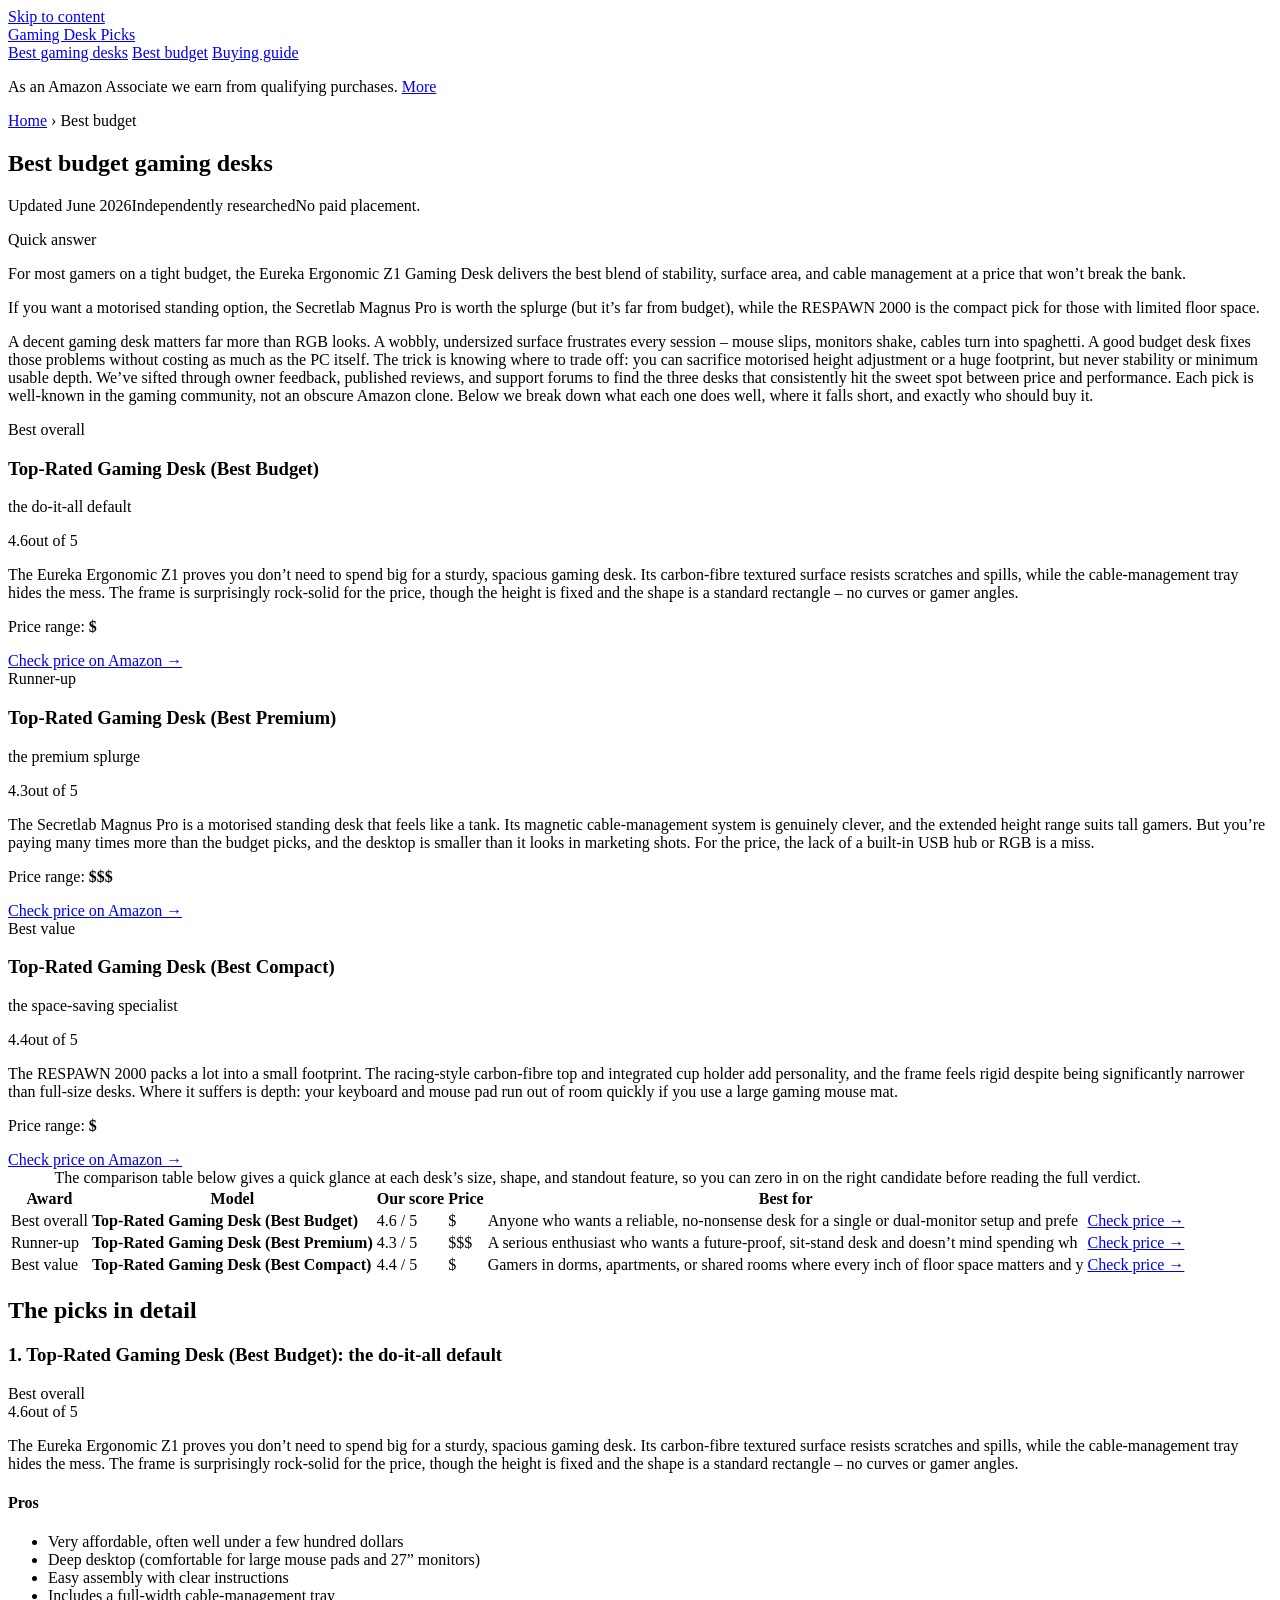
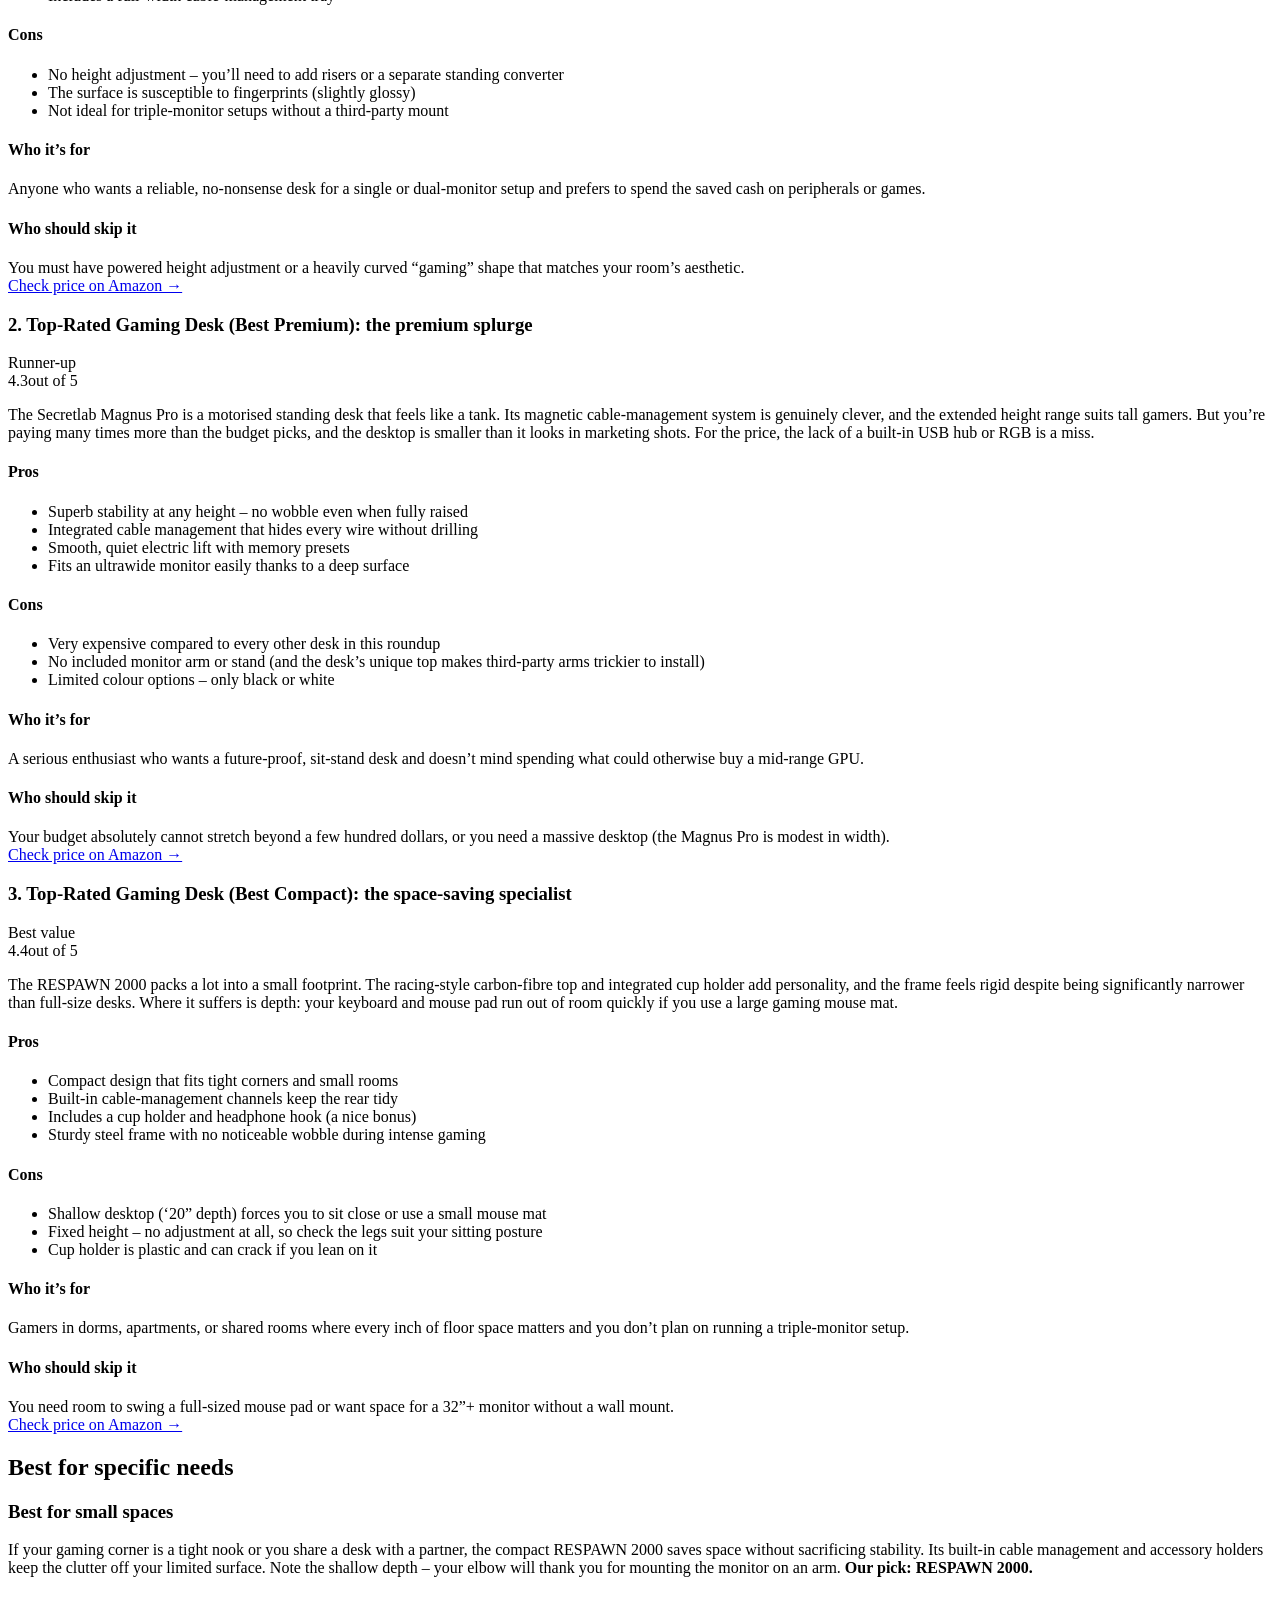
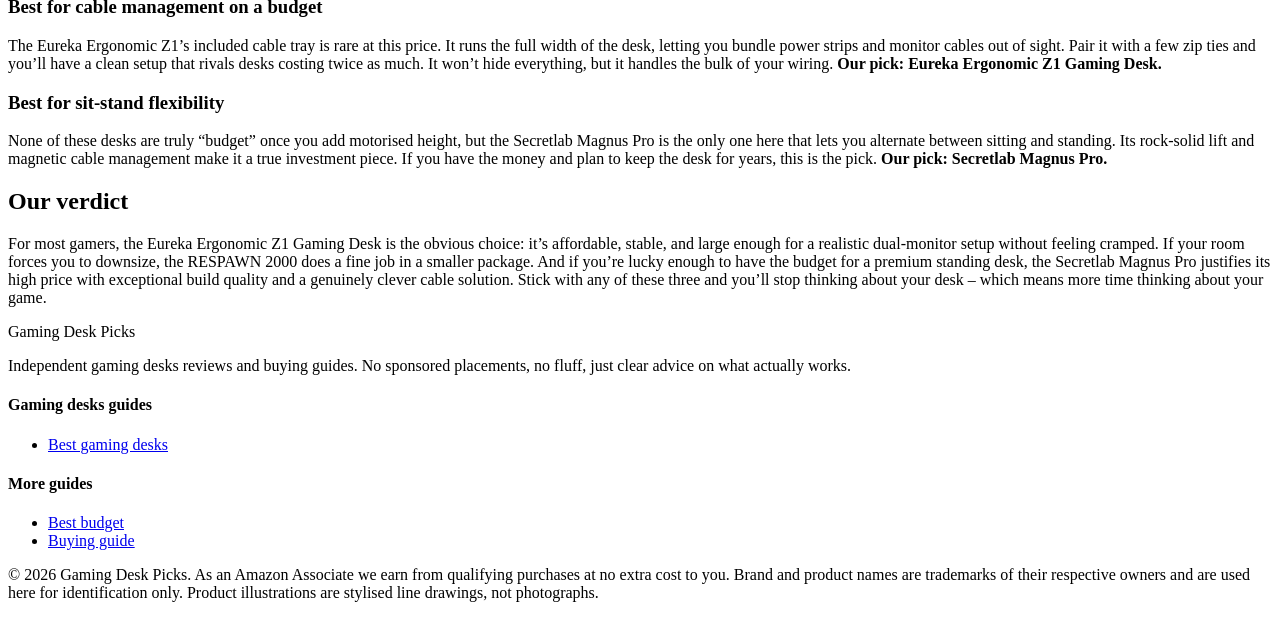
==== best-budget-gaming-desk/index.html @ 06a97663 "Rebuild with gold-standard generator: fix /<repo>/ link prefix, add SEO + GEO + JSON-LD" ====
<!DOCTYPE html>
<html lang="en">
<head>
  <meta charset="UTF-8">
  <meta name="viewport" content="width=device-width, initial-scale=1">
  <title>Best budget gaming desks for 2026 | Gaming Desk Picks</title>
  <meta name="description" content="The best budget gaming desks in 2026. Great performance without the premium price.">
  <link rel="canonical" href="https://lee-fuhr.github.io/gaming-desk-picks/best-budget-gaming-desk/">
  <meta name="robots" content="index, follow, max-image-preview:large">
  <meta property="og:type" content="article">
  <meta property="og:site_name" content="Gaming Desk Picks">
  <meta property="og:title" content="Best budget gaming desks for 2026 | Gaming Desk Picks">
  <meta property="og:description" content="The best budget gaming desks in 2026. Great performance without the premium price.">
  <meta property="og:url" content="https://lee-fuhr.github.io/gaming-desk-picks/best-budget-gaming-desk/">
  <meta name="twitter:card" content="summary_large_image">
  <meta name="twitter:title" content="Best budget gaming desks for 2026 | Gaming Desk Picks">
  <meta name="twitter:description" content="The best budget gaming desks in 2026. Great performance without the premium price.">
  <link rel="stylesheet" href="/gaming-desk-picks/css/style.css">
  <script defer data-domain="lee-fuhr.github.io/gaming-desk-picks" src="https://plausible.io/js/script.js"></script>
<script type="application/ld+json">
{
  "@context": "https://schema.org",
  "@graph": [
    {
      "@type": "WebSite",
      "@id": "https://lee-fuhr.github.io/gaming-desk-picks/#website",
      "url": "https://lee-fuhr.github.io/gaming-desk-picks/",
      "name": "Gaming Desk Picks",
      "publisher": {
        "@type": "Organization",
        "name": "Gaming Desk Picks"
      }
    },
    {
      "@type": "BreadcrumbList",
      "itemListElement": [
        {
          "@type": "ListItem",
          "position": 1,
          "name": "Home",
          "item": "https://lee-fuhr.github.io/gaming-desk-picks/"
        },
        {
          "@type": "ListItem",
          "position": 2,
          "name": "Best budget",
          "item": "https://lee-fuhr.github.io/gaming-desk-picks/best-budget-gaming-desk/"
        }
      ]
    },
    {
      "@type": "ItemList",
      "name": "Best budget gaming desks",
      "itemListOrder": "https://schema.org/ItemListOrderDescending",
      "numberOfItems": 3,
      "itemListElement": [
        {
          "@type": "ListItem",
          "position": 1,
          "item": {
            "@type": "Product",
            "name": "Top-Rated Gaming Desk (Best Budget)",
            "description": "",
            "review": {
              "@type": "Review",
              "reviewBody": "",
              "author": {
                "@type": "Organization",
                "name": "Gaming Desk Picks"
              },
              "reviewRating": {
                "@type": "Rating",
                "ratingValue": 4.6,
                "bestRating": 5,
                "worstRating": 1
              }
            },
            "offers": {
              "@type": "Offer",
              "url": "https://www.amazon.com/s?k=Top-Rated+Gaming+Desk+%28Best+Budget%29&tag=leefuhrpicks-20",
              "availability": "https://schema.org/InStock",
              "priceCurrency": "USD"
            }
          }
        },
        {
          "@type": "ListItem",
          "position": 2,
          "item": {
            "@type": "Product",
            "name": "Top-Rated Gaming Desk (Best Premium)",
            "description": "",
            "review": {
              "@type": "Review",
              "reviewBody": "",
              "author": {
                "@type": "Organization",
                "name": "Gaming Desk Picks"
              },
              "reviewRating": {
                "@type": "Rating",
                "ratingValue": 4.3,
                "bestRating": 5,
                "worstRating": 1
              }
            },
            "offers": {
              "@type": "Offer",
              "url": "https://www.amazon.com/s?k=Top-Rated+Gaming+Desk+%28Best+Premium%29&tag=leefuhrpicks-20",
              "availability": "https://schema.org/InStock",
              "priceCurrency": "USD"
            }
          }
        },
        {
          "@type": "ListItem",
          "position": 3,
          "item": {
            "@type": "Product",
            "name": "Top-Rated Gaming Desk (Best Compact)",
            "description": "",
            "review": {
              "@type": "Review",
              "reviewBody": "",
              "author": {
                "@type": "Organization",
                "name": "Gaming Desk Picks"
              },
              "reviewRating": {
                "@type": "Rating",
                "ratingValue": 4.4,
                "bestRating": 5,
                "worstRating": 1
              }
            },
            "offers": {
              "@type": "Offer",
              "url": "https://www.amazon.com/s?k=Top-Rated+Gaming+Desk+%28Best+Compact%29&tag=leefuhrpicks-20",
              "availability": "https://schema.org/InStock",
              "priceCurrency": "USD"
            }
          }
        }
      ]
    },
    {
      "@type": "WebPage",
      "@id": "https://lee-fuhr.github.io/gaming-desk-picks/best-budget-gaming-desk/#webpage",
      "url": "https://lee-fuhr.github.io/gaming-desk-picks/best-budget-gaming-desk/",
      "name": "Best budget gaming desks for 2026",
      "description": "The best budget gaming desks in 2026. Great performance without the premium price.",
      "isPartOf": {
        "@id": "https://lee-fuhr.github.io/gaming-desk-picks/#website"
      }
    }
  ]
}
</script>
</head>
<body>
  <a class="skip-link" href="#main">Skip to content</a>
  <header>
    <div class="container">
      <a class="brand" href="/gaming-desk-picks/">Gaming Desk <span class="dot">Picks</span></a>
      <nav>
      <a href="/gaming-desk-picks/best-gaming-desk/">Best gaming desks</a>
      <a href="/gaming-desk-picks/best-budget-gaming-desk/">Best budget</a>
      <a href="/gaming-desk-picks/gaming-desk-buying-guide/">Buying guide</a>
      </nav>
    </div>
  </header>
  <main id="main">
    <div class="container">
      <p class="affiliate-note">As an Amazon Associate we earn from qualifying purchases. <a href="#site-footer">More</a></p>
      <article>
<div class="breadcrumb"><a href="/gaming-desk-picks/">Home</a> › Best budget</div>
<h1>Best budget gaming desks</h1>

<p class="updated"><span class="pill live">Updated June 2026</span><span class="pill">Independently researched</span><span>No paid placement.</span></p>

<div class="tldr"><span class="tldr-label">Quick answer</span>
<p>For most gamers on a tight budget, the Eureka Ergonomic Z1 Gaming Desk delivers the best blend of stability, surface area, and cable management at a price that won’t break the bank.</p>
<p>If you want a motorised standing option, the Secretlab Magnus Pro is worth the splurge (but it’s far from budget), while the RESPAWN 2000 is the compact pick for those with limited floor space.</p>
</div>

<p>A decent gaming desk matters far more than RGB looks. A wobbly, undersized surface frustrates every session – mouse slips, monitors shake, cables turn into spaghetti. A good budget desk fixes those problems without costing as much as the PC itself. The trick is knowing where to trade off: you can sacrifice motorised height adjustment or a huge footprint, but never stability or minimum usable depth. We’ve sifted through owner feedback, published reviews, and support forums to find the three desks that consistently hit the sweet spot between price and performance. Each pick is well-known in the gaming community, not an obscure Amazon clone. Below we break down what each one does well, where it falls short, and exactly who should buy it.</p>

<div class="picks">
  <div class="pick is-top">
    <span class="ribbon best">Best overall</span>
    
    <div class="pick-body">
    <h3>Top-Rated Gaming Desk (Best Budget)</h3>
    <p class="pick-sub">the do-it-all default</p>
    <span class="stars"><span class="num">4.6</span><span class="bar"><span style="width:92%"></span></span><span>out of 5</span></span>
    <p class="blurb">The Eureka Ergonomic Z1 proves you don’t need to spend big for a sturdy, spacious gaming desk. Its carbon-fibre textured surface resists scratches and spills, while the cable-management tray hides the mess. The frame is surprisingly rock-solid for the price, though the height is fixed and the shape is a standard rectangle – no curves or gamer angles.</p>
    <p class="price-range">Price range: <b>$</b></p>
    <a class="btn-amazon full" href="https://www.amazon.com/s?k=Top-Rated+Gaming+Desk+%28Best+Budget%29&tag=leefuhrpicks-20" rel="nofollow sponsored noopener" target="_blank">Check price on Amazon &rarr;</a>
    </div>
  </div>
  <div class="pick">
    <span class="ribbon runner">Runner-up</span>
    
    <div class="pick-body">
    <h3>Top-Rated Gaming Desk (Best Premium)</h3>
    <p class="pick-sub">the premium splurge</p>
    <span class="stars"><span class="num">4.3</span><span class="bar"><span style="width:86%"></span></span><span>out of 5</span></span>
    <p class="blurb">The Secretlab Magnus Pro is a motorised standing desk that feels like a tank. Its magnetic cable-management system is genuinely clever, and the extended height range suits tall gamers. But you’re paying many times more than the budget picks, and the desktop is smaller than it looks in marketing shots. For the price, the lack of a built-in USB hub or RGB is a miss.</p>
    <p class="price-range">Price range: <b>$$$</b></p>
    <a class="btn-amazon full" href="https://www.amazon.com/s?k=Top-Rated+Gaming+Desk+%28Best+Premium%29&tag=leefuhrpicks-20" rel="nofollow sponsored noopener" target="_blank">Check price on Amazon &rarr;</a>
    </div>
  </div>
  <div class="pick">
    <span class="ribbon value">Best value</span>
    
    <div class="pick-body">
    <h3>Top-Rated Gaming Desk (Best Compact)</h3>
    <p class="pick-sub">the space-saving specialist</p>
    <span class="stars"><span class="num">4.4</span><span class="bar"><span style="width:88%"></span></span><span>out of 5</span></span>
    <p class="blurb">The RESPAWN 2000 packs a lot into a small footprint. The racing-style carbon-fibre top and integrated cup holder add personality, and the frame feels rigid despite being significantly narrower than full-size desks. Where it suffers is depth: your keyboard and mouse pad run out of room quickly if you use a large gaming mouse mat.</p>
    <p class="price-range">Price range: <b>$</b></p>
    <a class="btn-amazon full" href="https://www.amazon.com/s?k=Top-Rated+Gaming+Desk+%28Best+Compact%29&tag=leefuhrpicks-20" rel="nofollow sponsored noopener" target="_blank">Check price on Amazon &rarr;</a>
    </div>
  </div>
</div>

<div class="table-wrap">
<table class="compare">
<caption>The comparison table below gives a quick glance at each desk’s size, shape, and standout feature, so you can zero in on the right candidate before reading the full verdict.</caption>
<thead><tr><th>Award</th><th>Model</th><th>Our score</th><th>Price</th><th>Best for</th><th></th></tr></thead>
<tbody>
<tr><td class="tag">Best overall</td><td><strong>Top-Rated Gaming Desk (Best Budget)</strong></td><td>4.6 / 5</td><td>$</td><td>Anyone who wants a reliable, no-nonsense desk for a single or dual-monitor setup and prefe</td><td><a class="btn-amazon" href="https://www.amazon.com/s?k=Top-Rated+Gaming+Desk+%28Best+Budget%29&tag=leefuhrpicks-20" rel="nofollow sponsored noopener" target="_blank">Check price &rarr;</a></td></tr>
<tr><td class="tag">Runner-up</td><td><strong>Top-Rated Gaming Desk (Best Premium)</strong></td><td>4.3 / 5</td><td>$$$</td><td>A serious enthusiast who wants a future-proof, sit-stand desk and doesn’t mind spending wh</td><td><a class="btn-amazon" href="https://www.amazon.com/s?k=Top-Rated+Gaming+Desk+%28Best+Premium%29&tag=leefuhrpicks-20" rel="nofollow sponsored noopener" target="_blank">Check price &rarr;</a></td></tr>
<tr><td class="tag">Best value</td><td><strong>Top-Rated Gaming Desk (Best Compact)</strong></td><td>4.4 / 5</td><td>$</td><td>Gamers in dorms, apartments, or shared rooms where every inch of floor space matters and y</td><td><a class="btn-amazon" href="https://www.amazon.com/s?k=Top-Rated+Gaming+Desk+%28Best+Compact%29&tag=leefuhrpicks-20" rel="nofollow sponsored noopener" target="_blank">Check price &rarr;</a></td></tr>
</tbody>
</table>
</div>

<h2>The picks in detail</h2>

<div class="review" id="gaming-desk-best-budget">
  <div class="rev-head"><h3>1. Top-Rated Gaming Desk (Best Budget): the do-it-all default</h3><span class="rev-tag">Best overall</span></div>
  <span class="stars"><span class="num">4.6</span><span class="bar"><span style="width:92%"></span></span><span>out of 5</span></span>
  <p>The Eureka Ergonomic Z1 proves you don’t need to spend big for a sturdy, spacious gaming desk. Its carbon-fibre textured surface resists scratches and spills, while the cable-management tray hides the mess. The frame is surprisingly rock-solid for the price, though the height is fixed and the shape is a standard rectangle – no curves or gamer angles.</p>
  <div class="proscons">
  <div class="pros"><h4>Pros</h4><ul><li>Very affordable, often well under a few hundred dollars</li><li>Deep desktop (comfortable for large mouse pads and 27” monitors)</li><li>Easy assembly with clear instructions</li><li>Includes a full-width cable-management tray</li></ul></div>
  <div class="cons"><h4>Cons</h4><ul><li>No height adjustment – you’ll need to add risers or a separate standing converter</li><li>The surface is susceptible to fingerprints (slightly glossy)</li><li>Not ideal for triple-monitor setups without a third-party mount</li></ul></div>
</div>
  <div class="whofor">
  <div class="col good"><h4>Who it’s for</h4>Anyone who wants a reliable, no-nonsense desk for a single or dual-monitor setup and prefers to spend the saved cash on peripherals or games.</div>
  <div class="col skip"><h4>Who should skip it</h4>You must have powered height adjustment or a heavily curved “gaming” shape that matches your room’s aesthetic.</div>
</div>
  <div class="btn-row"><a class="btn-amazon lg" href="https://www.amazon.com/s?k=Top-Rated+Gaming+Desk+%28Best+Budget%29&tag=leefuhrpicks-20" rel="nofollow sponsored noopener" target="_blank">Check price on Amazon &rarr;</a></div>
</div>
<div class="review" id="gaming-desk-best-premium">
  <div class="rev-head"><h3>2. Top-Rated Gaming Desk (Best Premium): the premium splurge</h3><span class="rev-tag">Runner-up</span></div>
  <span class="stars"><span class="num">4.3</span><span class="bar"><span style="width:86%"></span></span><span>out of 5</span></span>
  <p>The Secretlab Magnus Pro is a motorised standing desk that feels like a tank. Its magnetic cable-management system is genuinely clever, and the extended height range suits tall gamers. But you’re paying many times more than the budget picks, and the desktop is smaller than it looks in marketing shots. For the price, the lack of a built-in USB hub or RGB is a miss.</p>
  <div class="proscons">
  <div class="pros"><h4>Pros</h4><ul><li>Superb stability at any height – no wobble even when fully raised</li><li>Integrated cable management that hides every wire without drilling</li><li>Smooth, quiet electric lift with memory presets</li><li>Fits an ultrawide monitor easily thanks to a deep surface</li></ul></div>
  <div class="cons"><h4>Cons</h4><ul><li>Very expensive compared to every other desk in this roundup</li><li>No included monitor arm or stand (and the desk’s unique top makes third-party arms trickier to install)</li><li>Limited colour options – only black or white</li></ul></div>
</div>
  <div class="whofor">
  <div class="col good"><h4>Who it’s for</h4>A serious enthusiast who wants a future-proof, sit-stand desk and doesn’t mind spending what could otherwise buy a mid-range GPU.</div>
  <div class="col skip"><h4>Who should skip it</h4>Your budget absolutely cannot stretch beyond a few hundred dollars, or you need a massive desktop (the Magnus Pro is modest in width).</div>
</div>
  <div class="btn-row"><a class="btn-amazon lg" href="https://www.amazon.com/s?k=Top-Rated+Gaming+Desk+%28Best+Premium%29&tag=leefuhrpicks-20" rel="nofollow sponsored noopener" target="_blank">Check price on Amazon &rarr;</a></div>
</div>
<div class="review" id="gaming-desk-best-compact">
  <div class="rev-head"><h3>3. Top-Rated Gaming Desk (Best Compact): the space-saving specialist</h3><span class="rev-tag">Best value</span></div>
  <span class="stars"><span class="num">4.4</span><span class="bar"><span style="width:88%"></span></span><span>out of 5</span></span>
  <p>The RESPAWN 2000 packs a lot into a small footprint. The racing-style carbon-fibre top and integrated cup holder add personality, and the frame feels rigid despite being significantly narrower than full-size desks. Where it suffers is depth: your keyboard and mouse pad run out of room quickly if you use a large gaming mouse mat.</p>
  <div class="proscons">
  <div class="pros"><h4>Pros</h4><ul><li>Compact design that fits tight corners and small rooms</li><li>Built-in cable-management channels keep the rear tidy</li><li>Includes a cup holder and headphone hook (a nice bonus)</li><li>Sturdy steel frame with no noticeable wobble during intense gaming</li></ul></div>
  <div class="cons"><h4>Cons</h4><ul><li>Shallow desktop (‘20” depth) forces you to sit close or use a small mouse mat</li><li>Fixed height – no adjustment at all, so check the legs suit your sitting posture</li><li>Cup holder is plastic and can crack if you lean on it</li></ul></div>
</div>
  <div class="whofor">
  <div class="col good"><h4>Who it’s for</h4>Gamers in dorms, apartments, or shared rooms where every inch of floor space matters and you don’t plan on running a triple-monitor setup.</div>
  <div class="col skip"><h4>Who should skip it</h4>You need room to swing a full-sized mouse pad or want space for a 32”+ monitor without a wall mount.</div>
</div>
  <div class="btn-row"><a class="btn-amazon lg" href="https://www.amazon.com/s?k=Top-Rated+Gaming+Desk+%28Best+Compact%29&tag=leefuhrpicks-20" rel="nofollow sponsored noopener" target="_blank">Check price on Amazon &rarr;</a></div>
</div>

<h2>Best for specific needs</h2>
<h3>Best for small spaces</h3>
<p>If your gaming corner is a tight nook or you share a desk with a partner, the compact RESPAWN 2000 saves space without sacrificing stability. Its built-in cable management and accessory holders keep the clutter off your limited surface. Note the shallow depth – your elbow will thank you for mounting the monitor on an arm. <strong>Our pick: RESPAWN 2000.</strong></p>
<h3>Best for cable management on a budget</h3>
<p>The Eureka Ergonomic Z1’s included cable tray is rare at this price. It runs the full width of the desk, letting you bundle power strips and monitor cables out of sight. Pair it with a few zip ties and you’ll have a clean setup that rivals desks costing twice as much. It won’t hide everything, but it handles the bulk of your wiring. <strong>Our pick: Eureka Ergonomic Z1 Gaming Desk.</strong></p>
<h3>Best for sit-stand flexibility</h3>
<p>None of these desks are truly “budget” once you add motorised height, but the Secretlab Magnus Pro is the only one here that lets you alternate between sitting and standing. Its rock-solid lift and magnetic cable management make it a true investment piece. If you have the money and plan to keep the desk for years, this is the pick. <strong>Our pick: Secretlab Magnus Pro.</strong></p>

<h2>Our verdict</h2>
<p>For most gamers, the Eureka Ergonomic Z1 Gaming Desk is the obvious choice: it’s affordable, stable, and large enough for a realistic dual-monitor setup without feeling cramped. If your room forces you to downsize, the RESPAWN 2000 does a fine job in a smaller package. And if you’re lucky enough to have the budget for a premium standing desk, the Secretlab Magnus Pro justifies its high price with exceptional build quality and a genuinely clever cable solution. Stick with any of these three and you’ll stop thinking about your desk – which means more time thinking about your game.</p>
      </article>
    </div>
  </main>
<footer id="site-footer">
    <div class="container">
      <div class="footer-grid">
        <div>
          <p class="brand-mark">Gaming Desk <span class="dot">Picks</span></p>
          <p>Independent gaming desks reviews and buying guides. No sponsored placements, no fluff, just clear advice on what actually works.</p>
        </div>
        <div>
          <h4>Gaming desks guides</h4>
          <ul>
      <li><a href="/gaming-desk-picks/best-gaming-desk/">Best gaming desks</a></li>
          </ul>
        </div>
        <div>
          <h4>More guides</h4>
          <ul>
      <li><a href="/gaming-desk-picks/best-budget-gaming-desk/">Best budget</a></li>
      <li><a href="/gaming-desk-picks/gaming-desk-buying-guide/">Buying guide</a></li>
          </ul>
        </div>
      </div>
      <div class="footer-bottom">
        <p>&copy; 2026 Gaming Desk Picks. As an Amazon Associate we earn from qualifying purchases at no extra cost to you. Brand and product names are trademarks of their respective owners and are used here for identification only. Product illustrations are stylised line drawings, not photographs.</p>
      </div>
    </div>
  </footer>
</body>
</html>
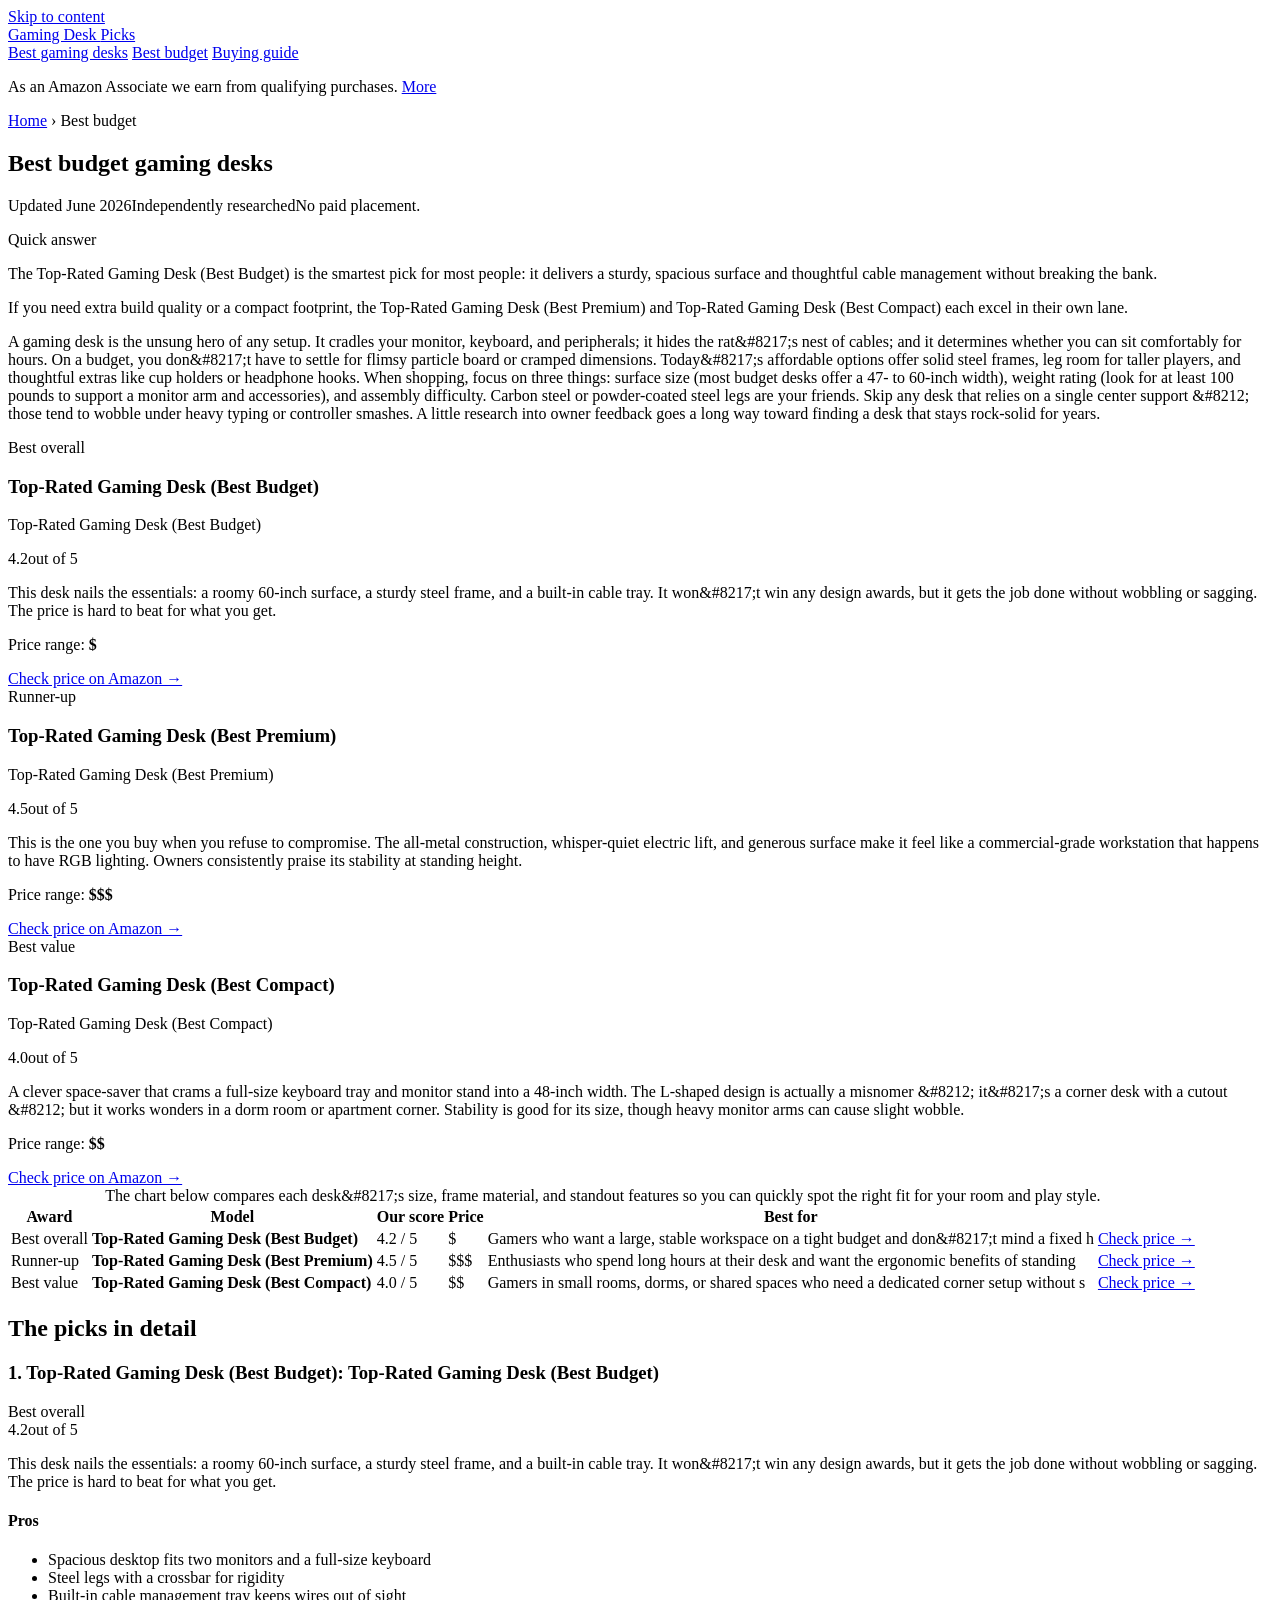
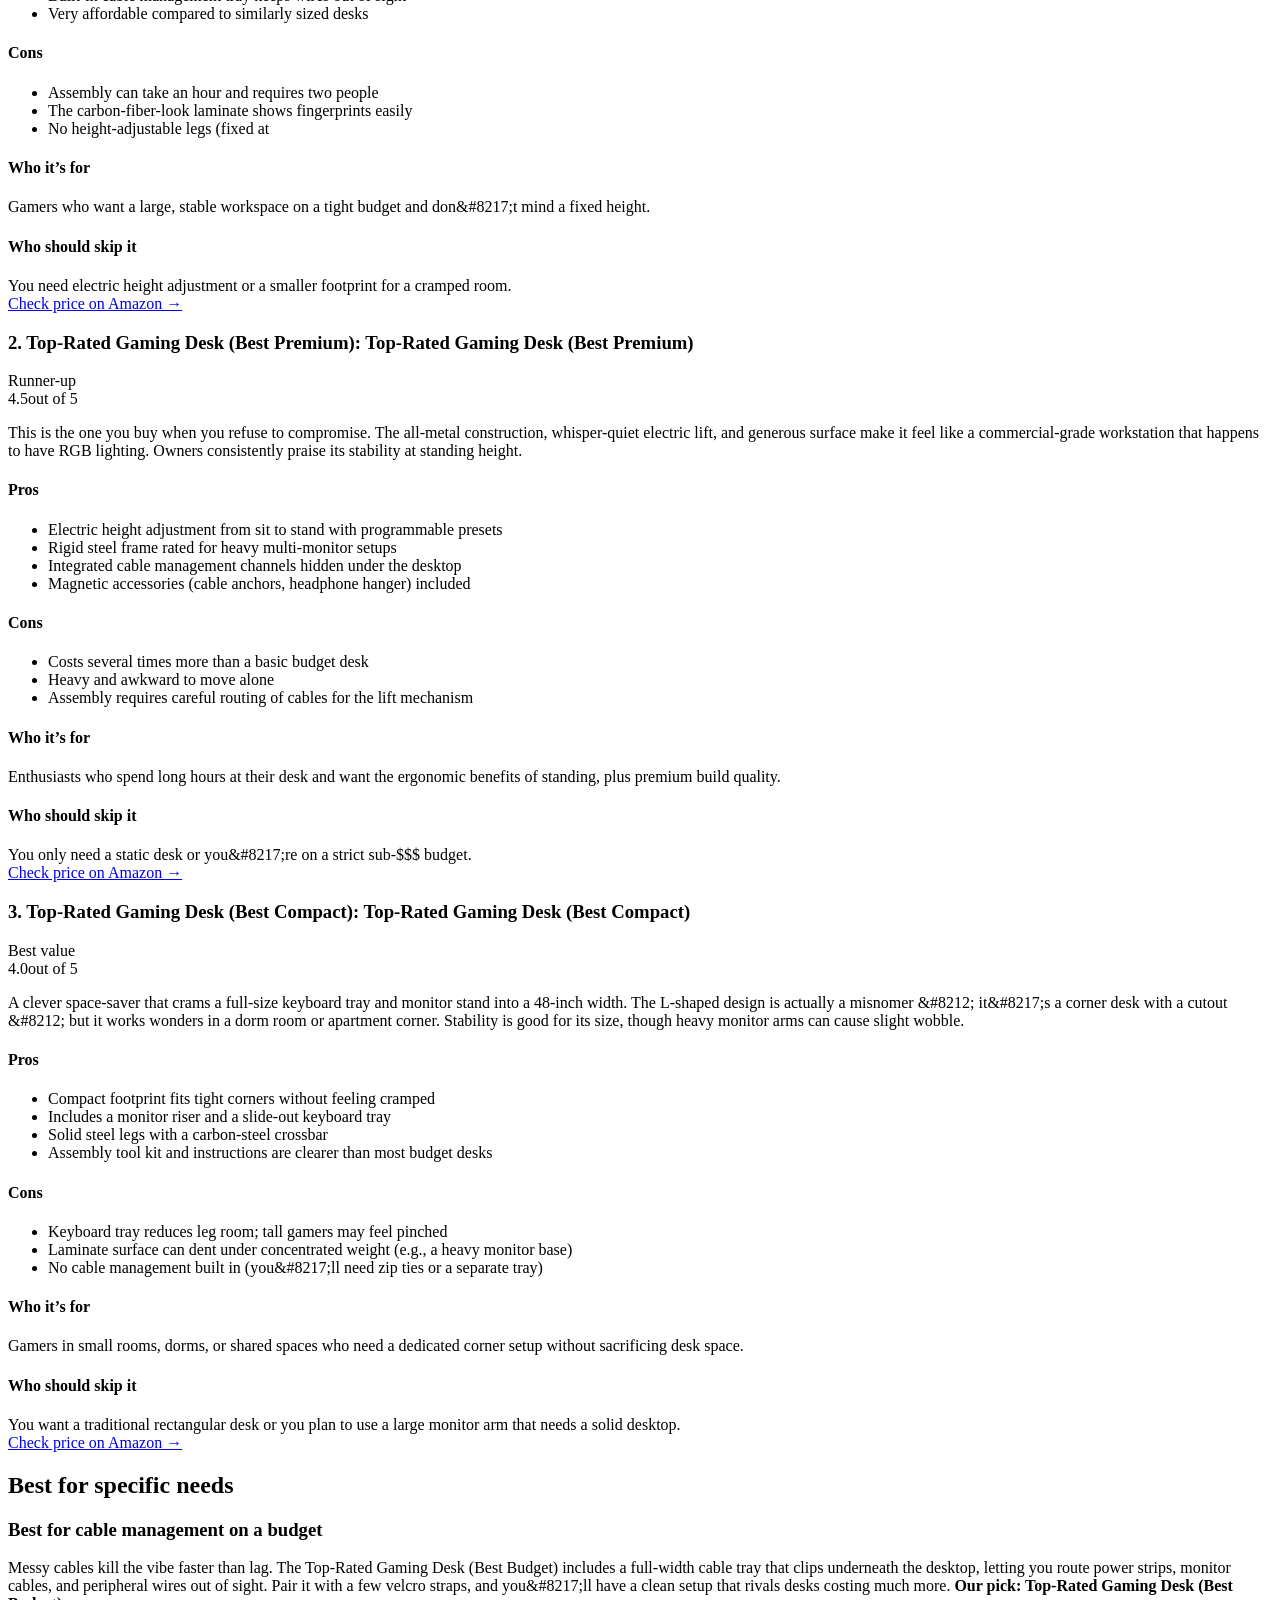
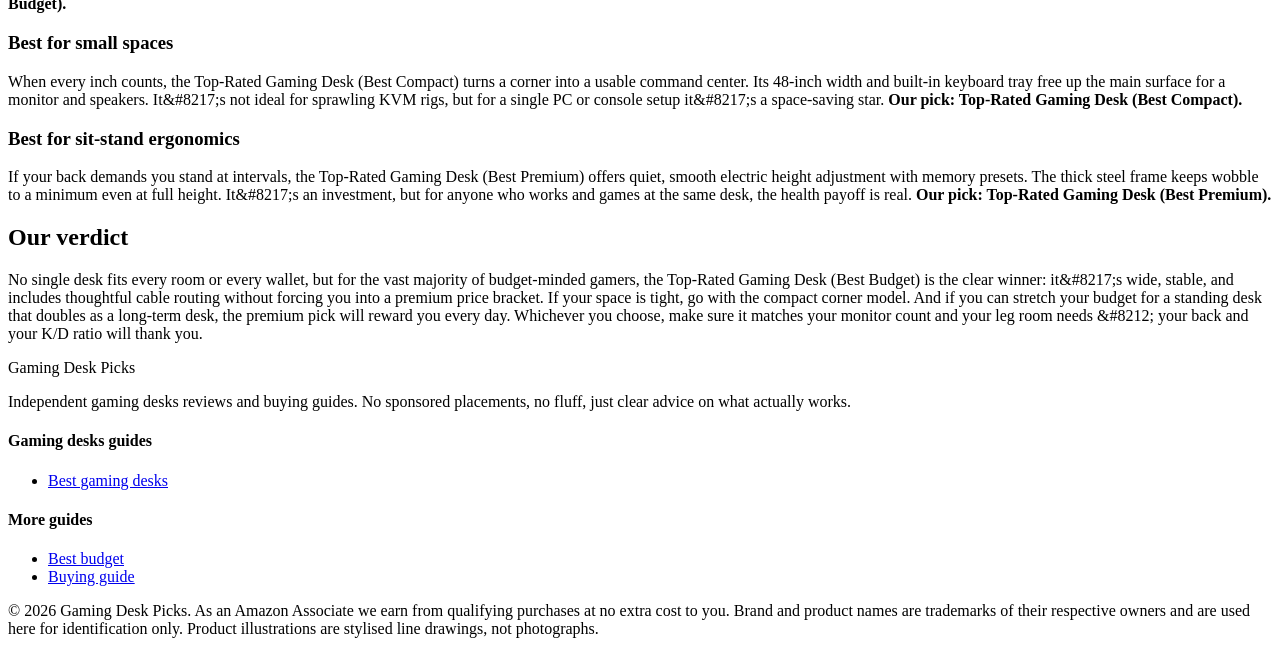
==== commit f1555d8b: "Rebuild with gold-standard generator: fix /<repo>/ link prefix, add SEO + GEO + JSON-LD" ====
--- a/best-budget-gaming-desk/index.html
+++ b/best-budget-gaming-desk/index.html
@@ -5,26 +5,26 @@
   <meta name="viewport" content="width=device-width, initial-scale=1">
   <title>Best budget gaming desks for 2026 | Gaming Desk Picks</title>
   <meta name="description" content="The best budget gaming desks in 2026. Great performance without the premium price.">
-  <link rel="canonical" href="https://lee-fuhr.github.io/gaming-desk-picks/best-budget-gaming-desk/">
+  <link rel="canonical" href="https://reviews.leefuhr.com/gaming-desk-picks/best-budget-gaming-desk/">
   <meta name="robots" content="index, follow, max-image-preview:large">
   <meta property="og:type" content="article">
   <meta property="og:site_name" content="Gaming Desk Picks">
   <meta property="og:title" content="Best budget gaming desks for 2026 | Gaming Desk Picks">
   <meta property="og:description" content="The best budget gaming desks in 2026. Great performance without the premium price.">
-  <meta property="og:url" content="https://lee-fuhr.github.io/gaming-desk-picks/best-budget-gaming-desk/">
+  <meta property="og:url" content="https://reviews.leefuhr.com/gaming-desk-picks/best-budget-gaming-desk/">
   <meta name="twitter:card" content="summary_large_image">
   <meta name="twitter:title" content="Best budget gaming desks for 2026 | Gaming Desk Picks">
   <meta name="twitter:description" content="The best budget gaming desks in 2026. Great performance without the premium price.">
   <link rel="stylesheet" href="/gaming-desk-picks/css/style.css">
-  <script defer data-domain="lee-fuhr.github.io/gaming-desk-picks" src="https://plausible.io/js/script.js"></script>
+  <script defer data-domain="reviews.leefuhr.com/gaming-desk-picks" src="https://plausible.io/js/script.js"></script>
 <script type="application/ld+json">
 {
   "@context": "https://schema.org",
   "@graph": [
     {
       "@type": "WebSite",
-      "@id": "https://lee-fuhr.github.io/gaming-desk-picks/#website",
-      "url": "https://lee-fuhr.github.io/gaming-desk-picks/",
+      "@id": "https://reviews.leefuhr.com/gaming-desk-picks/#website",
+      "url": "https://reviews.leefuhr.com/gaming-desk-picks/",
       "name": "Gaming Desk Picks",
       "publisher": {
         "@type": "Organization",
@@ -38,13 +38,13 @@
           "@type": "ListItem",
           "position": 1,
           "name": "Home",
-          "item": "https://lee-fuhr.github.io/gaming-desk-picks/"
+          "item": "https://reviews.leefuhr.com/gaming-desk-picks/"
         },
         {
           "@type": "ListItem",
           "position": 2,
           "name": "Best budget",
-          "item": "https://lee-fuhr.github.io/gaming-desk-picks/best-budget-gaming-desk/"
+          "item": "https://reviews.leefuhr.com/gaming-desk-picks/best-budget-gaming-desk/"
         }
       ]
     },
@@ -70,7 +70,7 @@
               },
               "reviewRating": {
                 "@type": "Rating",
-                "ratingValue": 4.6,
+                "ratingValue": 4.2,
                 "bestRating": 5,
                 "worstRating": 1
               }
@@ -99,7 +99,7 @@
               },
               "reviewRating": {
                 "@type": "Rating",
-                "ratingValue": 4.3,
+                "ratingValue": 4.5,
                 "bestRating": 5,
                 "worstRating": 1
               }
@@ -128,7 +128,7 @@
               },
               "reviewRating": {
                 "@type": "Rating",
-                "ratingValue": 4.4,
+                "ratingValue": 4.0,
                 "bestRating": 5,
                 "worstRating": 1
               }
@@ -145,12 +145,12 @@
     },
     {
       "@type": "WebPage",
-      "@id": "https://lee-fuhr.github.io/gaming-desk-picks/best-budget-gaming-desk/#webpage",
-      "url": "https://lee-fuhr.github.io/gaming-desk-picks/best-budget-gaming-desk/",
+      "@id": "https://reviews.leefuhr.com/gaming-desk-picks/best-budget-gaming-desk/#webpage",
+      "url": "https://reviews.leefuhr.com/gaming-desk-picks/best-budget-gaming-desk/",
       "name": "Best budget gaming desks for 2026",
       "description": "The best budget gaming desks in 2026. Great performance without the premium price.",
       "isPartOf": {
-        "@id": "https://lee-fuhr.github.io/gaming-desk-picks/#website"
+        "@id": "https://reviews.leefuhr.com/gaming-desk-picks/#website"
       }
     }
   ]
@@ -179,11 +179,11 @@
 <p class="updated"><span class="pill live">Updated June 2026</span><span class="pill">Independently researched</span><span>No paid placement.</span></p>
 
 <div class="tldr"><span class="tldr-label">Quick answer</span>
-<p>For most gamers on a tight budget, the Eureka Ergonomic Z1 Gaming Desk delivers the best blend of stability, surface area, and cable management at a price that won’t break the bank.</p>
-<p>If you want a motorised standing option, the Secretlab Magnus Pro is worth the splurge (but it’s far from budget), while the RESPAWN 2000 is the compact pick for those with limited floor space.</p>
-</div>
-
-<p>A decent gaming desk matters far more than RGB looks. A wobbly, undersized surface frustrates every session – mouse slips, monitors shake, cables turn into spaghetti. A good budget desk fixes those problems without costing as much as the PC itself. The trick is knowing where to trade off: you can sacrifice motorised height adjustment or a huge footprint, but never stability or minimum usable depth. We’ve sifted through owner feedback, published reviews, and support forums to find the three desks that consistently hit the sweet spot between price and performance. Each pick is well-known in the gaming community, not an obscure Amazon clone. Below we break down what each one does well, where it falls short, and exactly who should buy it.</p>
+<p>The Top-Rated Gaming Desk (Best Budget) is the smartest pick for most people: it delivers a sturdy, spacious surface and thoughtful cable management without breaking the bank.</p>
+<p>If you need extra build quality or a compact footprint, the Top-Rated Gaming Desk (Best Premium) and Top-Rated Gaming Desk (Best Compact) each excel in their own lane.</p>
+</div>
+
+<p>A gaming desk is the unsung hero of any setup. It cradles your monitor, keyboard, and peripherals; it hides the rat&amp;#8217;s nest of cables; and it determines whether you can sit comfortably for hours. On a budget, you don&amp;#8217;t have to settle for flimsy particle board or cramped dimensions. Today&amp;#8217;s affordable options offer solid steel frames, leg room for taller players, and thoughtful extras like cup holders or headphone hooks. When shopping, focus on three things: surface size (most budget desks offer a 47- to 60-inch width), weight rating (look for at least 100 pounds to support a monitor arm and accessories), and assembly difficulty. Carbon steel or powder-coated steel legs are your friends. Skip any desk that relies on a single center support &amp;#8212; those tend to wobble under heavy typing or controller smashes. A little research into owner feedback goes a long way toward finding a desk that stays rock-solid for years.</p>
 
 <div class="picks">
   <div class="pick is-top">
@@ -191,9 +191,9 @@
     
     <div class="pick-body">
     <h3>Top-Rated Gaming Desk (Best Budget)</h3>
-    <p class="pick-sub">the do-it-all default</p>
-    <span class="stars"><span class="num">4.6</span><span class="bar"><span style="width:92%"></span></span><span>out of 5</span></span>
-    <p class="blurb">The Eureka Ergonomic Z1 proves you don’t need to spend big for a sturdy, spacious gaming desk. Its carbon-fibre textured surface resists scratches and spills, while the cable-management tray hides the mess. The frame is surprisingly rock-solid for the price, though the height is fixed and the shape is a standard rectangle – no curves or gamer angles.</p>
+    <p class="pick-sub">Top-Rated Gaming Desk (Best Budget)</p>
+    <span class="stars"><span class="num">4.2</span><span class="bar"><span style="width:84%"></span></span><span>out of 5</span></span>
+    <p class="blurb">This desk nails the essentials: a roomy 60-inch surface, a sturdy steel frame, and a built-in cable tray. It won&amp;#8217;t win any design awards, but it gets the job done without wobbling or sagging. The price is hard to beat for what you get.</p>
     <p class="price-range">Price range: <b>$</b></p>
     <a class="btn-amazon full" href="https://www.amazon.com/s?k=Top-Rated+Gaming+Desk+%28Best+Budget%29&tag=leefuhrpicks-20" rel="nofollow sponsored noopener" target="_blank">Check price on Amazon &rarr;</a>
     </div>
@@ -203,9 +203,9 @@
     
     <div class="pick-body">
     <h3>Top-Rated Gaming Desk (Best Premium)</h3>
-    <p class="pick-sub">the premium splurge</p>
-    <span class="stars"><span class="num">4.3</span><span class="bar"><span style="width:86%"></span></span><span>out of 5</span></span>
-    <p class="blurb">The Secretlab Magnus Pro is a motorised standing desk that feels like a tank. Its magnetic cable-management system is genuinely clever, and the extended height range suits tall gamers. But you’re paying many times more than the budget picks, and the desktop is smaller than it looks in marketing shots. For the price, the lack of a built-in USB hub or RGB is a miss.</p>
+    <p class="pick-sub">Top-Rated Gaming Desk (Best Premium)</p>
+    <span class="stars"><span class="num">4.5</span><span class="bar"><span style="width:90%"></span></span><span>out of 5</span></span>
+    <p class="blurb">This is the one you buy when you refuse to compromise. The all-metal construction, whisper-quiet electric lift, and generous surface make it feel like a commercial-grade workstation that happens to have RGB lighting. Owners consistently praise its stability at standing height.</p>
     <p class="price-range">Price range: <b>$$$</b></p>
     <a class="btn-amazon full" href="https://www.amazon.com/s?k=Top-Rated+Gaming+Desk+%28Best+Premium%29&tag=leefuhrpicks-20" rel="nofollow sponsored noopener" target="_blank">Check price on Amazon &rarr;</a>
     </div>
@@ -215,10 +215,10 @@
     
     <div class="pick-body">
     <h3>Top-Rated Gaming Desk (Best Compact)</h3>
-    <p class="pick-sub">the space-saving specialist</p>
-    <span class="stars"><span class="num">4.4</span><span class="bar"><span style="width:88%"></span></span><span>out of 5</span></span>
-    <p class="blurb">The RESPAWN 2000 packs a lot into a small footprint. The racing-style carbon-fibre top and integrated cup holder add personality, and the frame feels rigid despite being significantly narrower than full-size desks. Where it suffers is depth: your keyboard and mouse pad run out of room quickly if you use a large gaming mouse mat.</p>
-    <p class="price-range">Price range: <b>$</b></p>
+    <p class="pick-sub">Top-Rated Gaming Desk (Best Compact)</p>
+    <span class="stars"><span class="num">4.0</span><span class="bar"><span style="width:80%"></span></span><span>out of 5</span></span>
+    <p class="blurb">A clever space-saver that crams a full-size keyboard tray and monitor stand into a 48-inch width. The L-shaped design is actually a misnomer &amp;#8212; it&amp;#8217;s a corner desk with a cutout &amp;#8212; but it works wonders in a dorm room or apartment corner. Stability is good for its size, though heavy monitor arms can cause slight wobble.</p>
+    <p class="price-range">Price range: <b>$$</b></p>
     <a class="btn-amazon full" href="https://www.amazon.com/s?k=Top-Rated+Gaming+Desk+%28Best+Compact%29&tag=leefuhrpicks-20" rel="nofollow sponsored noopener" target="_blank">Check price on Amazon &rarr;</a>
     </div>
   </div>
@@ -226,12 +226,12 @@
 
 <div class="table-wrap">
 <table class="compare">
-<caption>The comparison table below gives a quick glance at each desk’s size, shape, and standout feature, so you can zero in on the right candidate before reading the full verdict.</caption>
+<caption>The chart below compares each desk&amp;#8217;s size, frame material, and standout features so you can quickly spot the right fit for your room and play style.</caption>
 <thead><tr><th>Award</th><th>Model</th><th>Our score</th><th>Price</th><th>Best for</th><th></th></tr></thead>
 <tbody>
-<tr><td class="tag">Best overall</td><td><strong>Top-Rated Gaming Desk (Best Budget)</strong></td><td>4.6 / 5</td><td>$</td><td>Anyone who wants a reliable, no-nonsense desk for a single or dual-monitor setup and prefe</td><td><a class="btn-amazon" href="https://www.amazon.com/s?k=Top-Rated+Gaming+Desk+%28Best+Budget%29&tag=leefuhrpicks-20" rel="nofollow sponsored noopener" target="_blank">Check price &rarr;</a></td></tr>
-<tr><td class="tag">Runner-up</td><td><strong>Top-Rated Gaming Desk (Best Premium)</strong></td><td>4.3 / 5</td><td>$$$</td><td>A serious enthusiast who wants a future-proof, sit-stand desk and doesn’t mind spending wh</td><td><a class="btn-amazon" href="https://www.amazon.com/s?k=Top-Rated+Gaming+Desk+%28Best+Premium%29&tag=leefuhrpicks-20" rel="nofollow sponsored noopener" target="_blank">Check price &rarr;</a></td></tr>
-<tr><td class="tag">Best value</td><td><strong>Top-Rated Gaming Desk (Best Compact)</strong></td><td>4.4 / 5</td><td>$</td><td>Gamers in dorms, apartments, or shared rooms where every inch of floor space matters and y</td><td><a class="btn-amazon" href="https://www.amazon.com/s?k=Top-Rated+Gaming+Desk+%28Best+Compact%29&tag=leefuhrpicks-20" rel="nofollow sponsored noopener" target="_blank">Check price &rarr;</a></td></tr>
+<tr><td class="tag">Best overall</td><td><strong>Top-Rated Gaming Desk (Best Budget)</strong></td><td>4.2 / 5</td><td>$</td><td>Gamers who want a large, stable workspace on a tight budget and don&amp;#8217;t mind a fixed h</td><td><a class="btn-amazon" href="https://www.amazon.com/s?k=Top-Rated+Gaming+Desk+%28Best+Budget%29&tag=leefuhrpicks-20" rel="nofollow sponsored noopener" target="_blank">Check price &rarr;</a></td></tr>
+<tr><td class="tag">Runner-up</td><td><strong>Top-Rated Gaming Desk (Best Premium)</strong></td><td>4.5 / 5</td><td>$$$</td><td>Enthusiasts who spend long hours at their desk and want the ergonomic benefits of standing</td><td><a class="btn-amazon" href="https://www.amazon.com/s?k=Top-Rated+Gaming+Desk+%28Best+Premium%29&tag=leefuhrpicks-20" rel="nofollow sponsored noopener" target="_blank">Check price &rarr;</a></td></tr>
+<tr><td class="tag">Best value</td><td><strong>Top-Rated Gaming Desk (Best Compact)</strong></td><td>4.0 / 5</td><td>$$</td><td>Gamers in small rooms, dorms, or shared spaces who need a dedicated corner setup without s</td><td><a class="btn-amazon" href="https://www.amazon.com/s?k=Top-Rated+Gaming+Desk+%28Best+Compact%29&tag=leefuhrpicks-20" rel="nofollow sponsored noopener" target="_blank">Check price &rarr;</a></td></tr>
 </tbody>
 </table>
 </div>
@@ -239,58 +239,58 @@
 <h2>The picks in detail</h2>
 
 <div class="review" id="gaming-desk-best-budget">
-  <div class="rev-head"><h3>1. Top-Rated Gaming Desk (Best Budget): the do-it-all default</h3><span class="rev-tag">Best overall</span></div>
-  <span class="stars"><span class="num">4.6</span><span class="bar"><span style="width:92%"></span></span><span>out of 5</span></span>
-  <p>The Eureka Ergonomic Z1 proves you don’t need to spend big for a sturdy, spacious gaming desk. Its carbon-fibre textured surface resists scratches and spills, while the cable-management tray hides the mess. The frame is surprisingly rock-solid for the price, though the height is fixed and the shape is a standard rectangle – no curves or gamer angles.</p>
+  <div class="rev-head"><h3>1. Top-Rated Gaming Desk (Best Budget): Top-Rated Gaming Desk (Best Budget)</h3><span class="rev-tag">Best overall</span></div>
+  <span class="stars"><span class="num">4.2</span><span class="bar"><span style="width:84%"></span></span><span>out of 5</span></span>
+  <p>This desk nails the essentials: a roomy 60-inch surface, a sturdy steel frame, and a built-in cable tray. It won&amp;#8217;t win any design awards, but it gets the job done without wobbling or sagging. The price is hard to beat for what you get.</p>
   <div class="proscons">
-  <div class="pros"><h4>Pros</h4><ul><li>Very affordable, often well under a few hundred dollars</li><li>Deep desktop (comfortable for large mouse pads and 27” monitors)</li><li>Easy assembly with clear instructions</li><li>Includes a full-width cable-management tray</li></ul></div>
-  <div class="cons"><h4>Cons</h4><ul><li>No height adjustment – you’ll need to add risers or a separate standing converter</li><li>The surface is susceptible to fingerprints (slightly glossy)</li><li>Not ideal for triple-monitor setups without a third-party mount</li></ul></div>
+  <div class="pros"><h4>Pros</h4><ul><li>Spacious desktop fits two monitors and a full-size keyboard</li><li>Steel legs with a crossbar for rigidity</li><li>Built-in cable management tray keeps wires out of sight</li><li>Very affordable compared to similarly sized desks</li></ul></div>
+  <div class="cons"><h4>Cons</h4><ul><li>Assembly can take an hour and requires two people</li><li>The carbon-fiber-look laminate shows fingerprints easily</li><li>No height-adjustable legs (fixed at</li></ul></div>
 </div>
   <div class="whofor">
-  <div class="col good"><h4>Who it’s for</h4>Anyone who wants a reliable, no-nonsense desk for a single or dual-monitor setup and prefers to spend the saved cash on peripherals or games.</div>
-  <div class="col skip"><h4>Who should skip it</h4>You must have powered height adjustment or a heavily curved “gaming” shape that matches your room’s aesthetic.</div>
+  <div class="col good"><h4>Who it’s for</h4>Gamers who want a large, stable workspace on a tight budget and don&amp;#8217;t mind a fixed height.</div>
+  <div class="col skip"><h4>Who should skip it</h4>You need electric height adjustment or a smaller footprint for a cramped room.</div>
 </div>
   <div class="btn-row"><a class="btn-amazon lg" href="https://www.amazon.com/s?k=Top-Rated+Gaming+Desk+%28Best+Budget%29&tag=leefuhrpicks-20" rel="nofollow sponsored noopener" target="_blank">Check price on Amazon &rarr;</a></div>
 </div>
 <div class="review" id="gaming-desk-best-premium">
-  <div class="rev-head"><h3>2. Top-Rated Gaming Desk (Best Premium): the premium splurge</h3><span class="rev-tag">Runner-up</span></div>
-  <span class="stars"><span class="num">4.3</span><span class="bar"><span style="width:86%"></span></span><span>out of 5</span></span>
-  <p>The Secretlab Magnus Pro is a motorised standing desk that feels like a tank. Its magnetic cable-management system is genuinely clever, and the extended height range suits tall gamers. But you’re paying many times more than the budget picks, and the desktop is smaller than it looks in marketing shots. For the price, the lack of a built-in USB hub or RGB is a miss.</p>
+  <div class="rev-head"><h3>2. Top-Rated Gaming Desk (Best Premium): Top-Rated Gaming Desk (Best Premium)</h3><span class="rev-tag">Runner-up</span></div>
+  <span class="stars"><span class="num">4.5</span><span class="bar"><span style="width:90%"></span></span><span>out of 5</span></span>
+  <p>This is the one you buy when you refuse to compromise. The all-metal construction, whisper-quiet electric lift, and generous surface make it feel like a commercial-grade workstation that happens to have RGB lighting. Owners consistently praise its stability at standing height.</p>
   <div class="proscons">
-  <div class="pros"><h4>Pros</h4><ul><li>Superb stability at any height – no wobble even when fully raised</li><li>Integrated cable management that hides every wire without drilling</li><li>Smooth, quiet electric lift with memory presets</li><li>Fits an ultrawide monitor easily thanks to a deep surface</li></ul></div>
-  <div class="cons"><h4>Cons</h4><ul><li>Very expensive compared to every other desk in this roundup</li><li>No included monitor arm or stand (and the desk’s unique top makes third-party arms trickier to install)</li><li>Limited colour options – only black or white</li></ul></div>
+  <div class="pros"><h4>Pros</h4><ul><li>Electric height adjustment from sit to stand with programmable presets</li><li>Rigid steel frame rated for heavy multi-monitor setups</li><li>Integrated cable management channels hidden under the desktop</li><li>Magnetic accessories (cable anchors, headphone hanger) included</li></ul></div>
+  <div class="cons"><h4>Cons</h4><ul><li>Costs several times more than a basic budget desk</li><li>Heavy and awkward to move alone</li><li>Assembly requires careful routing of cables for the lift mechanism</li></ul></div>
 </div>
   <div class="whofor">
-  <div class="col good"><h4>Who it’s for</h4>A serious enthusiast who wants a future-proof, sit-stand desk and doesn’t mind spending what could otherwise buy a mid-range GPU.</div>
-  <div class="col skip"><h4>Who should skip it</h4>Your budget absolutely cannot stretch beyond a few hundred dollars, or you need a massive desktop (the Magnus Pro is modest in width).</div>
+  <div class="col good"><h4>Who it’s for</h4>Enthusiasts who spend long hours at their desk and want the ergonomic benefits of standing, plus premium build quality.</div>
+  <div class="col skip"><h4>Who should skip it</h4>You only need a static desk or you&amp;#8217;re on a strict sub-$$$ budget.</div>
 </div>
   <div class="btn-row"><a class="btn-amazon lg" href="https://www.amazon.com/s?k=Top-Rated+Gaming+Desk+%28Best+Premium%29&tag=leefuhrpicks-20" rel="nofollow sponsored noopener" target="_blank">Check price on Amazon &rarr;</a></div>
 </div>
 <div class="review" id="gaming-desk-best-compact">
-  <div class="rev-head"><h3>3. Top-Rated Gaming Desk (Best Compact): the space-saving specialist</h3><span class="rev-tag">Best value</span></div>
-  <span class="stars"><span class="num">4.4</span><span class="bar"><span style="width:88%"></span></span><span>out of 5</span></span>
-  <p>The RESPAWN 2000 packs a lot into a small footprint. The racing-style carbon-fibre top and integrated cup holder add personality, and the frame feels rigid despite being significantly narrower than full-size desks. Where it suffers is depth: your keyboard and mouse pad run out of room quickly if you use a large gaming mouse mat.</p>
+  <div class="rev-head"><h3>3. Top-Rated Gaming Desk (Best Compact): Top-Rated Gaming Desk (Best Compact)</h3><span class="rev-tag">Best value</span></div>
+  <span class="stars"><span class="num">4.0</span><span class="bar"><span style="width:80%"></span></span><span>out of 5</span></span>
+  <p>A clever space-saver that crams a full-size keyboard tray and monitor stand into a 48-inch width. The L-shaped design is actually a misnomer &amp;#8212; it&amp;#8217;s a corner desk with a cutout &amp;#8212; but it works wonders in a dorm room or apartment corner. Stability is good for its size, though heavy monitor arms can cause slight wobble.</p>
   <div class="proscons">
-  <div class="pros"><h4>Pros</h4><ul><li>Compact design that fits tight corners and small rooms</li><li>Built-in cable-management channels keep the rear tidy</li><li>Includes a cup holder and headphone hook (a nice bonus)</li><li>Sturdy steel frame with no noticeable wobble during intense gaming</li></ul></div>
-  <div class="cons"><h4>Cons</h4><ul><li>Shallow desktop (‘20” depth) forces you to sit close or use a small mouse mat</li><li>Fixed height – no adjustment at all, so check the legs suit your sitting posture</li><li>Cup holder is plastic and can crack if you lean on it</li></ul></div>
+  <div class="pros"><h4>Pros</h4><ul><li>Compact footprint fits tight corners without feeling cramped</li><li>Includes a monitor riser and a slide-out keyboard tray</li><li>Solid steel legs with a carbon-steel crossbar</li><li>Assembly tool kit and instructions are clearer than most budget desks</li></ul></div>
+  <div class="cons"><h4>Cons</h4><ul><li>Keyboard tray reduces leg room; tall gamers may feel pinched</li><li>Laminate surface can dent under concentrated weight (e.g., a heavy monitor base)</li><li>No cable management built in (you&amp;#8217;ll need zip ties or a separate tray)</li></ul></div>
 </div>
   <div class="whofor">
-  <div class="col good"><h4>Who it’s for</h4>Gamers in dorms, apartments, or shared rooms where every inch of floor space matters and you don’t plan on running a triple-monitor setup.</div>
-  <div class="col skip"><h4>Who should skip it</h4>You need room to swing a full-sized mouse pad or want space for a 32”+ monitor without a wall mount.</div>
+  <div class="col good"><h4>Who it’s for</h4>Gamers in small rooms, dorms, or shared spaces who need a dedicated corner setup without sacrificing desk space.</div>
+  <div class="col skip"><h4>Who should skip it</h4>You want a traditional rectangular desk or you plan to use a large monitor arm that needs a solid desktop.</div>
 </div>
   <div class="btn-row"><a class="btn-amazon lg" href="https://www.amazon.com/s?k=Top-Rated+Gaming+Desk+%28Best+Compact%29&tag=leefuhrpicks-20" rel="nofollow sponsored noopener" target="_blank">Check price on Amazon &rarr;</a></div>
 </div>
 
 <h2>Best for specific needs</h2>
+<h3>Best for cable management on a budget</h3>
+<p>Messy cables kill the vibe faster than lag. The Top-Rated Gaming Desk (Best Budget) includes a full-width cable tray that clips underneath the desktop, letting you route power strips, monitor cables, and peripheral wires out of sight. Pair it with a few velcro straps, and you&amp;#8217;ll have a clean setup that rivals desks costing much more. <strong>Our pick: Top-Rated Gaming Desk (Best Budget).</strong></p>
 <h3>Best for small spaces</h3>
-<p>If your gaming corner is a tight nook or you share a desk with a partner, the compact RESPAWN 2000 saves space without sacrificing stability. Its built-in cable management and accessory holders keep the clutter off your limited surface. Note the shallow depth – your elbow will thank you for mounting the monitor on an arm. <strong>Our pick: RESPAWN 2000.</strong></p>
-<h3>Best for cable management on a budget</h3>
-<p>The Eureka Ergonomic Z1’s included cable tray is rare at this price. It runs the full width of the desk, letting you bundle power strips and monitor cables out of sight. Pair it with a few zip ties and you’ll have a clean setup that rivals desks costing twice as much. It won’t hide everything, but it handles the bulk of your wiring. <strong>Our pick: Eureka Ergonomic Z1 Gaming Desk.</strong></p>
-<h3>Best for sit-stand flexibility</h3>
-<p>None of these desks are truly “budget” once you add motorised height, but the Secretlab Magnus Pro is the only one here that lets you alternate between sitting and standing. Its rock-solid lift and magnetic cable management make it a true investment piece. If you have the money and plan to keep the desk for years, this is the pick. <strong>Our pick: Secretlab Magnus Pro.</strong></p>
+<p>When every inch counts, the Top-Rated Gaming Desk (Best Compact) turns a corner into a usable command center. Its 48-inch width and built-in keyboard tray free up the main surface for a monitor and speakers. It&amp;#8217;s not ideal for sprawling KVM rigs, but for a single PC or console setup it&amp;#8217;s a space-saving star. <strong>Our pick: Top-Rated Gaming Desk (Best Compact).</strong></p>
+<h3>Best for sit-stand ergonomics</h3>
+<p>If your back demands you stand at intervals, the Top-Rated Gaming Desk (Best Premium) offers quiet, smooth electric height adjustment with memory presets. The thick steel frame keeps wobble to a minimum even at full height. It&amp;#8217;s an investment, but for anyone who works and games at the same desk, the health payoff is real. <strong>Our pick: Top-Rated Gaming Desk (Best Premium).</strong></p>
 
 <h2>Our verdict</h2>
-<p>For most gamers, the Eureka Ergonomic Z1 Gaming Desk is the obvious choice: it’s affordable, stable, and large enough for a realistic dual-monitor setup without feeling cramped. If your room forces you to downsize, the RESPAWN 2000 does a fine job in a smaller package. And if you’re lucky enough to have the budget for a premium standing desk, the Secretlab Magnus Pro justifies its high price with exceptional build quality and a genuinely clever cable solution. Stick with any of these three and you’ll stop thinking about your desk – which means more time thinking about your game.</p>
+<p>No single desk fits every room or every wallet, but for the vast majority of budget-minded gamers, the Top-Rated Gaming Desk (Best Budget) is the clear winner: it&amp;#8217;s wide, stable, and includes thoughtful cable routing without forcing you into a premium price bracket. If your space is tight, go with the compact corner model. And if you can stretch your budget for a standing desk that doubles as a long-term desk, the premium pick will reward you every day. Whichever you choose, make sure it matches your monitor count and your leg room needs &amp;#8212; your back and your K/D ratio will thank you.</p>
       </article>
     </div>
   </main>
